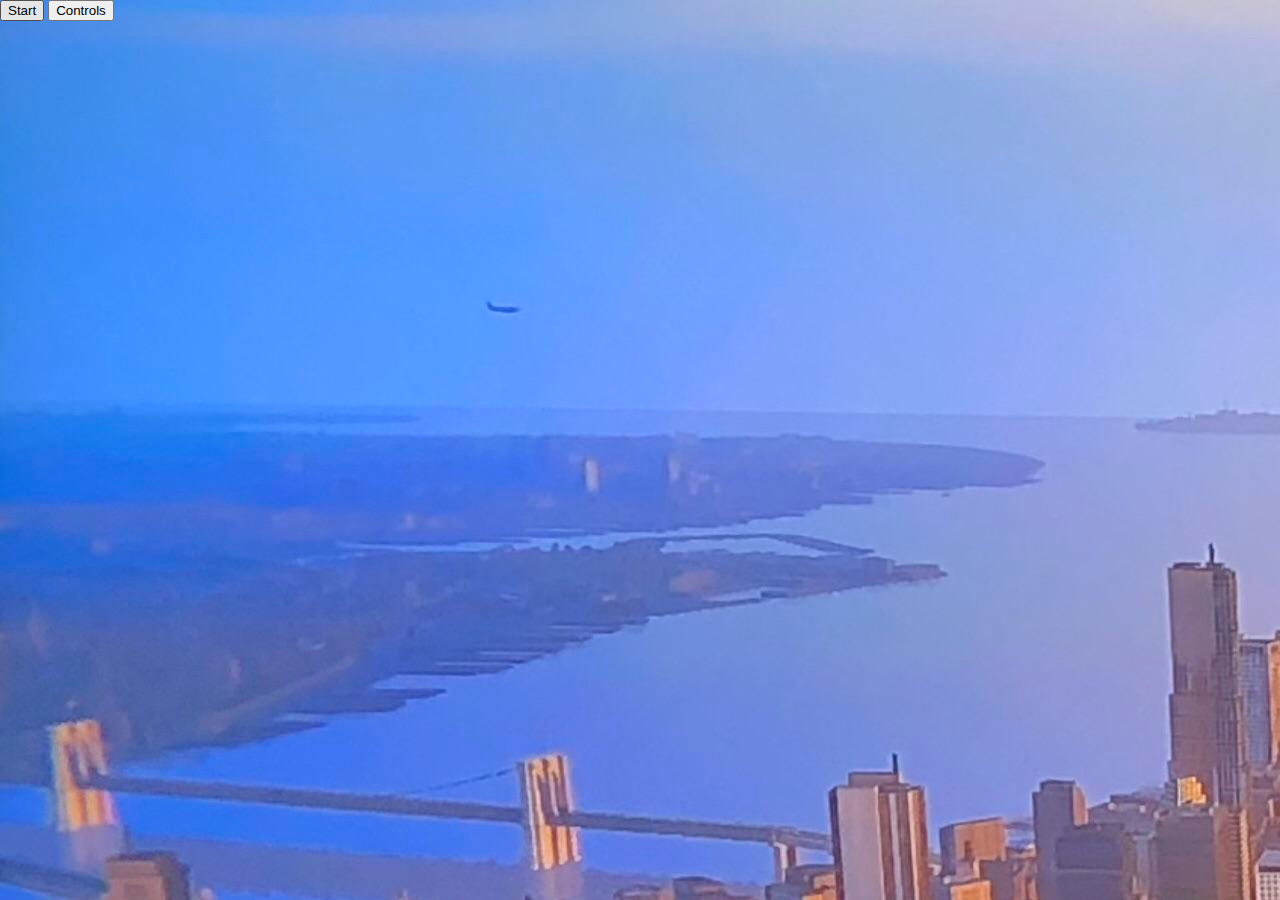
==== Pages/index.html @ b934ec68 "added background" ====
<!DOCTYPE html>
<html lang="en">
  <head>
    <meta charset="UTF-8" />
    <meta name="viewport" content="width=device-width, initial-scale=1.0" />
    <title>Landing page</title>
    <link rel="stylesheet" href="/styles/style.css" />
  </head>
  <body>
    <div id="landingPage">
      <button id="start-btn">Start</button>
      <button id="controls-btn">Controls</button>
    </div>

    <div id="gamePage"></div>

    <div id="endScreenPage"></div>
  </body>
</html>
---- styles/style.css ----
/* http://meyerweb.com/eric/tools/css/reset/ 
   v2.0 | 20110126
   License: none (public domain)
*/

html,
body,
div,
span,
applet,
object,
iframe,
h1,
h2,
h3,
h4,
h5,
h6,
p,
blockquote,
pre,
a,
abbr,
acronym,
address,
big,
cite,
code,
del,
dfn,
em,
img,
ins,
kbd,
q,
s,
samp,
small,
strike,
strong,
sub,
sup,
tt,
var,
b,
u,
i,
center,
dl,
dt,
dd,
ol,
ul,
li,
fieldset,
form,
label,
legend,
table,
caption,
tbody,
tfoot,
thead,
tr,
th,
td,
article,
aside,
canvas,
details,
embed,
figure,
figcaption,
footer,
header,
hgroup,
menu,
nav,
output,
ruby,
section,
summary,
time,
mark,
audio,
video {
  margin: 0;
  padding: 0;
  border: 0;
  font-size: 100%;
  font: inherit;
  vertical-align: baseline;
}
/* HTML5 display-role reset for older browsers */
article,
aside,
details,
figcaption,
figure,
footer,
header,
hgroup,
menu,
nav,
section {
  display: block;
}
body {
  line-height: 1;
  background-image: url(/Game_assets/landingpage-background.jpg);
  background-repeat: cover;
}
ol,
ul {
  list-style: none;
}
blockquote,
q {
  quotes: none;
}
blockquote:before,
blockquote:after,
q:before,
q:after {
  content: "";
  content: none;
}
table {
  border-collapse: collapse;
  border-spacing: 0;
}
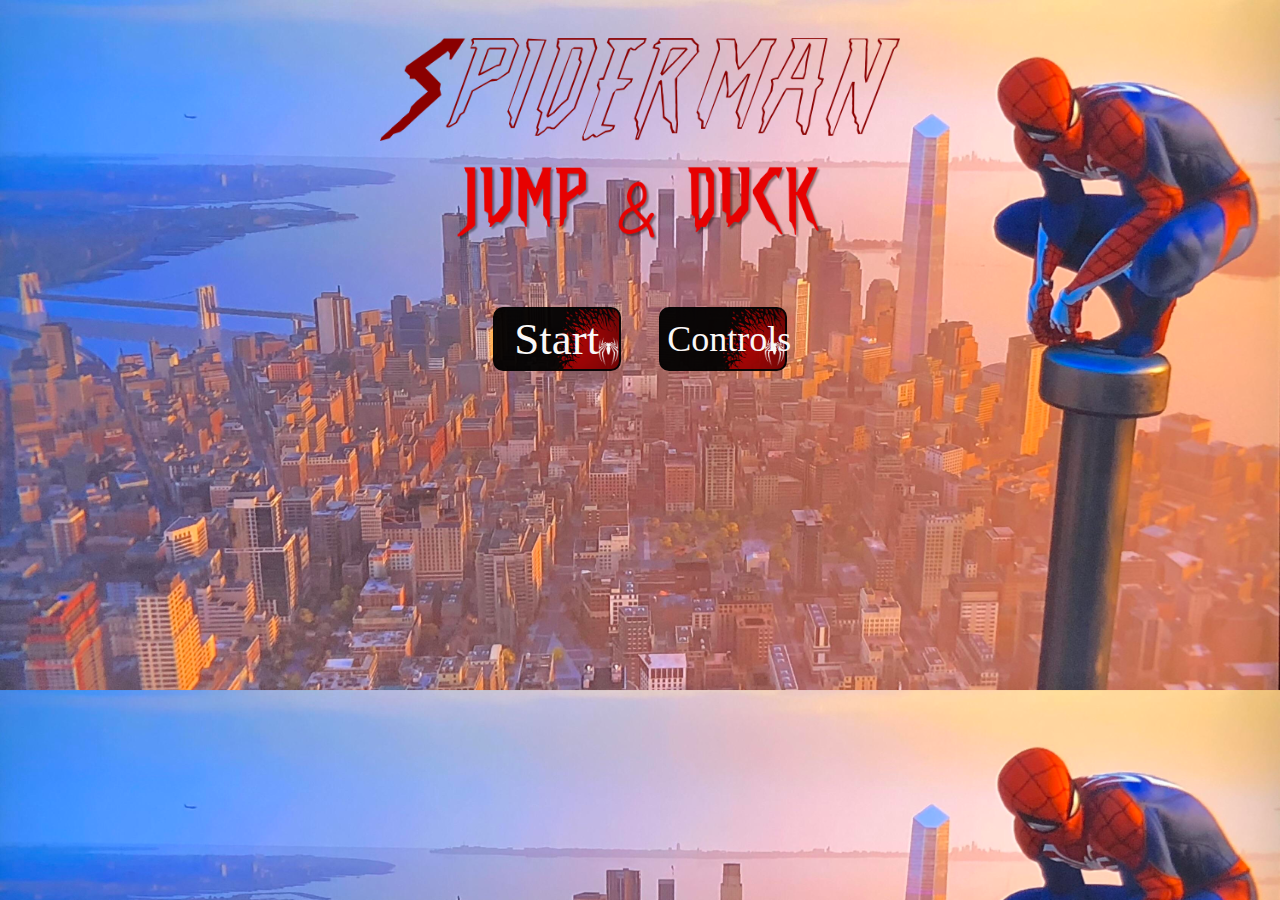
==== commit 964fd420: "added jump method, need to now work on obstacles" ====
--- a/Pages/index.html
+++ b/Pages/index.html
@@ -7,13 +7,28 @@
     <link rel="stylesheet" href="/styles/style.css" />
   </head>
   <body>
+    <!-- Landing Page -->
     <div id="landingPage">
-      <button id="start-btn">Start</button>
-      <button id="controls-btn">Controls</button>
+      <div class="iconSplash">
+        <img src="/Game_assets/Spiderman_splashText.png" />
+      </div>
+      <div class="subText">
+        <img src="/Game_assets/spiderman_splashSubText.png" />
+      </div>
+      <div class="buttons">
+        <button id="start-btn">Start</button>
+        <button id="controls-btn">Controls</button>
+      </div>
     </div>
 
-    <div id="gamePage"></div>
+    <!-- Show this screen when Start button is clicked -->
+    <div id="gameScreen"></div>
 
+    <!-- Show this screen when Game is over -->
     <div id="endScreenPage"></div>
+
+    <script src="/js/player.js"></script>
+    <script src="/js/game.js"></script>
+    <script src="/js/script.js"></script>
   </body>
 </html>
--- a/styles/style.css
+++ b/styles/style.css
@@ -108,7 +108,7 @@
 body {
   line-height: 1;
   background-image: url(/Game_assets/landingpage-background.jpg);
-  background-repeat: cover;
+  background-size: cover;
 }
 ol,
 ul {
@@ -129,3 +129,64 @@
   border-collapse: collapse;
   border-spacing: 0;
 }
+
+.iconSplash {
+  display: flex;
+  justify-content: center;
+  margin-top: 3vw;
+  height: 8vw;
+}
+
+.subText {
+  display: flex;
+  justify-content: center;
+  margin-top: 2vw;
+  margin-bottom: 5vw;
+  height: 6vw;
+}
+
+button {
+  border: solid;
+  align-content: center;
+  justify-content: center;
+  background-image: url(/Game_assets/button-background.jpg);
+  opacity: 0.95;
+  background-size: cover;
+  color: rgb(255, 255, 255);
+  border-color: black;
+  border-width: 2px;
+  border-radius: 10px;
+  font-family: Georgia, "Times New Roman", Times, serif;
+  font-size: 45px;
+  font-weight: 100;
+}
+
+.buttons {
+  display: flex;
+  justify-content: center;
+}
+
+#start-btn {
+  height: 5vw;
+  width: 10vw;
+  margin-right: 3vw;
+}
+
+#controls-btn {
+  height: 5vw;
+  width: 10vw;
+  font-size: 36px;
+}
+
+button:hover {
+  cursor: pointer;
+}
+
+#gameScreen {
+  background-image: url(/Game_assets/gamescreenbackground.png);
+  background-size: cover;
+}
+
+.playerModel {
+  border: solid red 1px;
+}
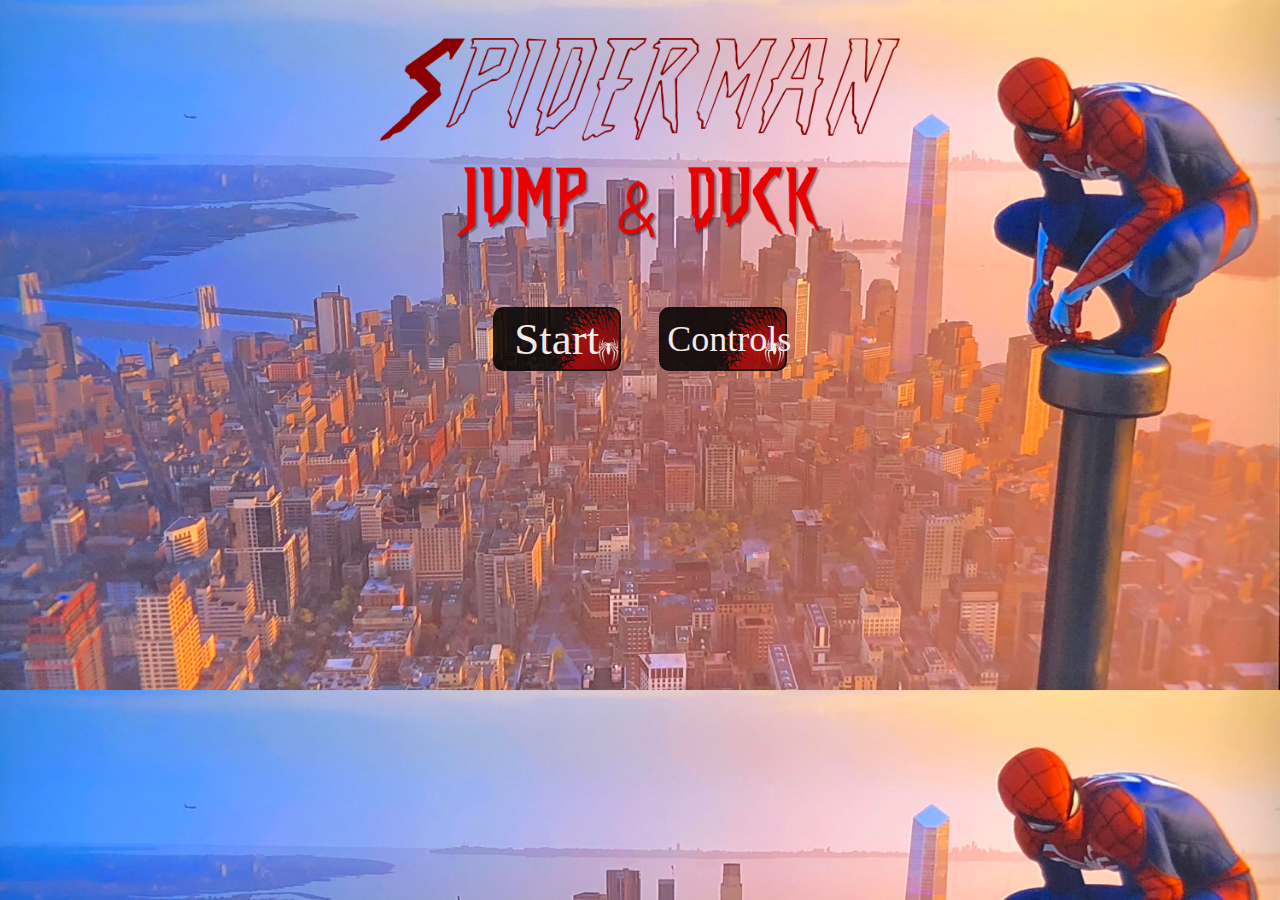
==== commit 7327244d: "teatatatast" ====
--- a/Pages/index.html
+++ b/Pages/index.html
@@ -24,10 +24,13 @@
     <!-- Show this screen when Start button is clicked -->
     <div id="gameScreen"></div>
 
+    <div id="controlsPage"></div>
+
     <!-- Show this screen when Game is over -->
     <div id="endScreenPage"></div>
 
     <script src="/js/player.js"></script>
+    <script src="/js/obstacle.js"></script>
     <script src="/js/game.js"></script>
     <script src="/js/script.js"></script>
   </body>
--- a/styles/style.css
+++ b/styles/style.css
@@ -150,7 +150,7 @@
   align-content: center;
   justify-content: center;
   background-image: url(/Game_assets/button-background.jpg);
-  opacity: 0.95;
+  opacity: 0.85;
   background-size: cover;
   color: rgb(255, 255, 255);
   border-color: black;
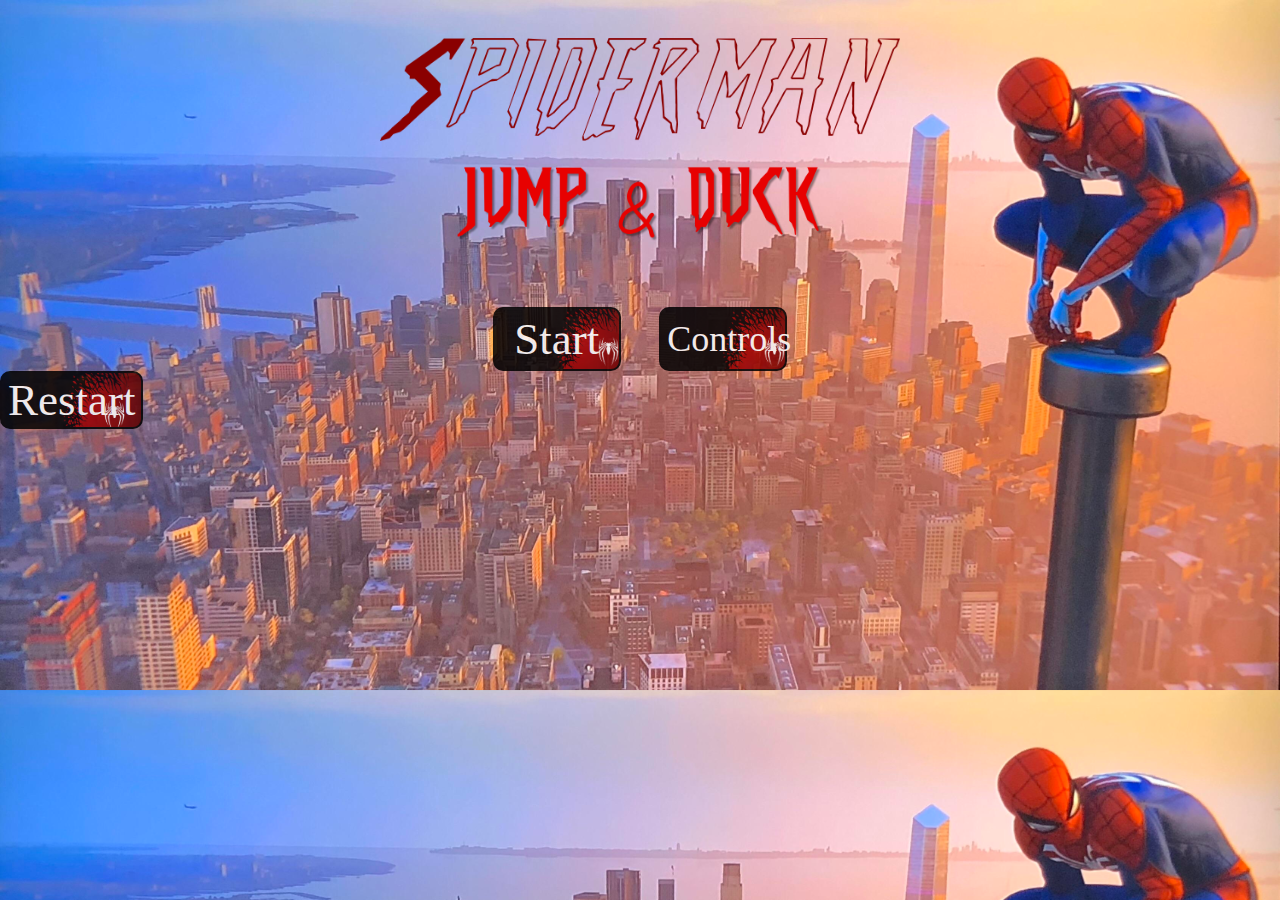
==== commit 2dfe7d61: "updated" ====
--- a/Pages/index.html
+++ b/Pages/index.html
@@ -21,16 +21,20 @@
       </div>
     </div>
 
-    <!-- Show this screen when Start button is clicked -->
     <div id="gameScreen"></div>
 
     <div id="controlsPage"></div>
 
-    <!-- Show this screen when Game is over -->
-    <div id="endScreenPage"></div>
+    <div id="endScreenPage">
+      <button id="restart-btn">Restart</button>
+    </div>
 
+    <div id="easterEgg">
+      <button id="back-btn">Home</button>
+    </div>
+
+    <script src="/js/obstacle.js"></script>
     <script src="/js/player.js"></script>
-    <script src="/js/obstacle.js"></script>
     <script src="/js/game.js"></script>
     <script src="/js/script.js"></script>
   </body>
--- a/styles/style.css
+++ b/styles/style.css
@@ -109,6 +109,7 @@
   line-height: 1;
   background-image: url(/Game_assets/landingpage-background.jpg);
   background-size: cover;
+  overflow: hidden;
 }
 ol,
 ul {
@@ -190,3 +191,37 @@
 .playerModel {
   border: solid red 1px;
 }
+
+#easterEgg {
+  display: none;
+  position: absolute;
+  top: 0;
+  left: 0;
+  width: 50%;
+  height: 85%;
+  margin-left: 450px;
+  margin-top: 70px;
+  border: solid 2px black;
+  border-radius: 7px;
+}
+
+#back-btn {
+  display: flex;
+  position: absolute;
+  margin-left: 1000px;
+}
+
+/* Add this at the end of style.css */
+.fade-in {
+  opacity: 0;
+  transition: opacity 0s ease forwards; /* Adjust the duration and easing as needed */
+}
+
+#easterEgg.fade-in {
+  opacity: 1;
+  transition: opacity 1s ease;
+}
+
+.fireBall {
+  border: solid red 1px;
+}
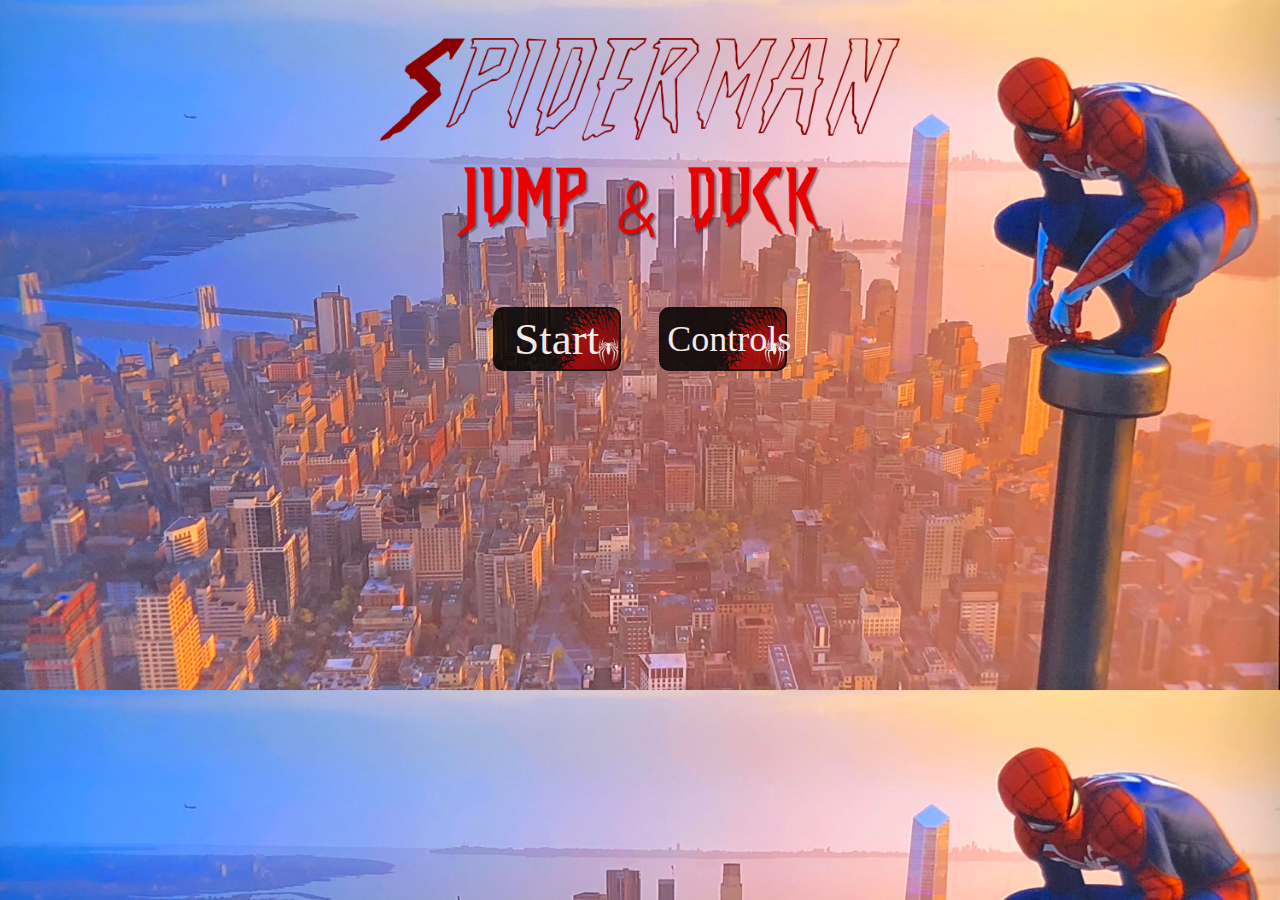
==== commit 68938ea9: "update" ====
--- a/Pages/index.html
+++ b/Pages/index.html
@@ -30,7 +30,7 @@
     </div>
 
     <div id="easterEgg">
-      <button id="back-btn">Home</button>
+      <button class="back-btn">Home</button>
     </div>
 
     <script src="/js/obstacle.js"></script>
--- a/styles/style.css
+++ b/styles/style.css
@@ -188,10 +188,6 @@
   background-size: cover;
 }
 
-.playerModel {
-  border: solid red 1px;
-}
-
 #easterEgg {
   display: none;
   position: absolute;
@@ -222,6 +218,13 @@
   transition: opacity 1s ease;
 }
 
-.fireBall {
-  border: solid red 1px;
-}
+#restart-btn {
+  display: none;
+  position: absolute;
+  margin-left: 45%;
+  margin-top: 5%;
+  height: 100px;
+  width: 250px;
+  justify-content: center;
+  align-items: center;
+}
